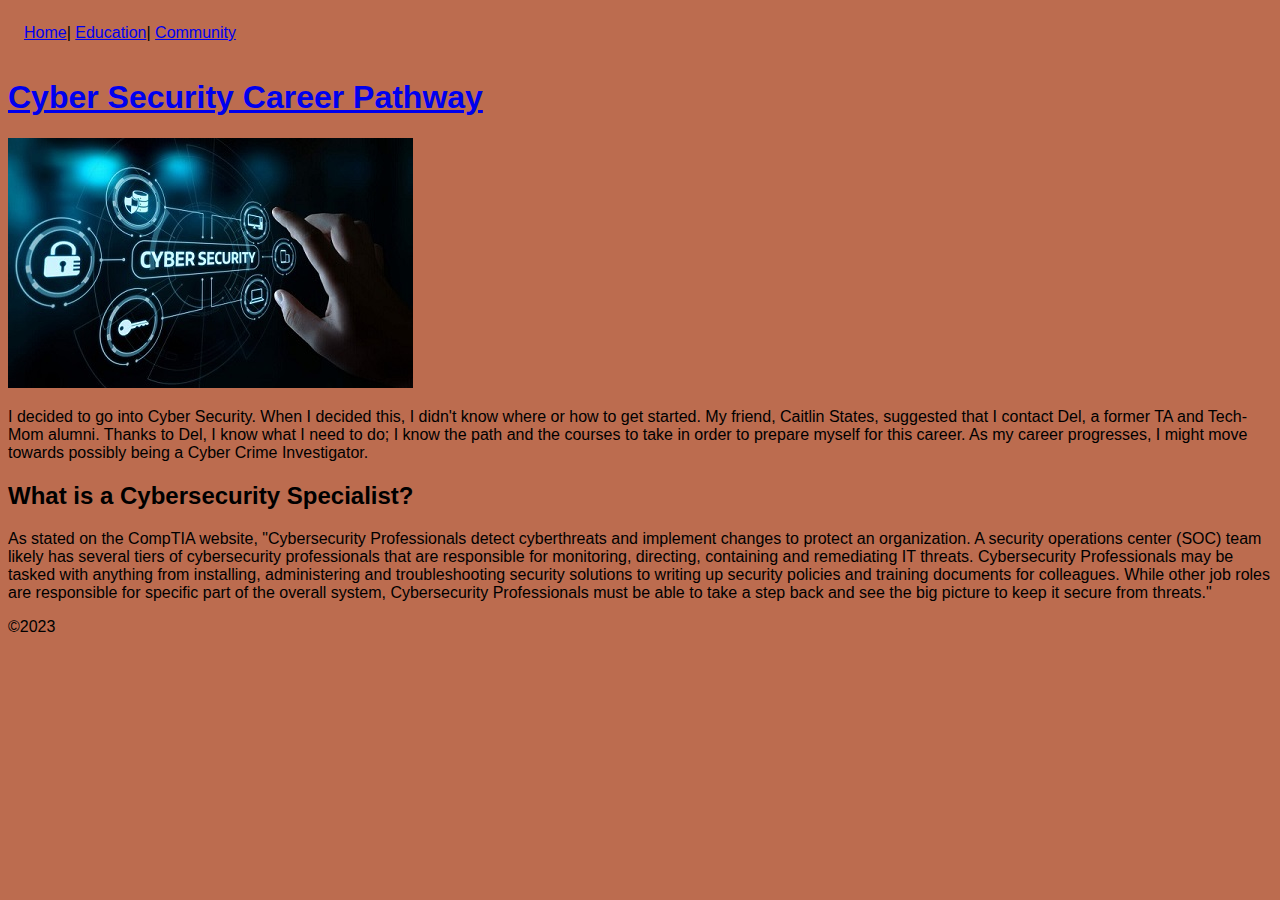
==== index.html @ 69ae715f "second commit" ====
<!DOCTYPE html>
<html lang="en">
<head>
    <meta charset="UTF-8">
    <meta http-equiv="X-UA-Compatible" content="IE=edge">
    <meta name="viewport" content="width=device-width, initial-scale=1.0">
    <link rel="stylesheet" href="index.css">
    <title>CyberSecurity</title>
</head>
<body>
<nav>
    <a href="index.html"><button="Home">Home</button></a>|
    <a href="Education.html"</a><button="Education">Education</button></a>|
    <a href="CyberCommunity.html"><button="Community">Community</button></a>
</nav>
<header>
    <a href="https://www.comptia.org/content/it-careers-path-roadmap/cybersecurity-specialist"target="_blank"><h1>Cyber Security Career Pathway</h1></a></header>
<img src="./Images/creating-rolling-out-effective-cyber-security-strategy.jpeg" alt="CyberSecurity">
<main>
    
    <p>I decided to go into Cyber Security. When I decided this, I didn't know where or how to get started. My friend, Caitlin States, suggested that I contact Del, a former TA and Tech-Mom alumni. Thanks to Del, I know what I need to do; I know the path and the courses to take in order to prepare myself for this career. As my career progresses, I might move towards possibly being a Cyber Crime Investigator.</p>

    <h2>What is a Cybersecurity Specialist?</h2>
    
    <p>As stated on the CompTIA website, "Cybersecurity Professionals detect cyberthreats and implement changes to protect an organization. A security operations center (SOC) team likely has several tiers of cybersecurity professionals that are responsible for monitoring, directing, containing and remediating IT threats. Cybersecurity Professionals may be tasked with anything from installing, administering and troubleshooting security solutions to writing up security policies and training documents for colleagues. While other job roles are responsible for specific part of the overall system, Cybersecurity Professionals must be able to take a step back and see the big picture to keep it secure from threats."</p>

</main>

<footer>&copy;2023</footer>
        
</body>
</html>
---- index.css ----
body{
    background-color: rgb(188, 108, 79);font-family: 'Franklin Gothic Medium', 'Arial Narrow', Arial, sans-serif;
}
nav{
    padding: 1rem;
    color: black; 
}
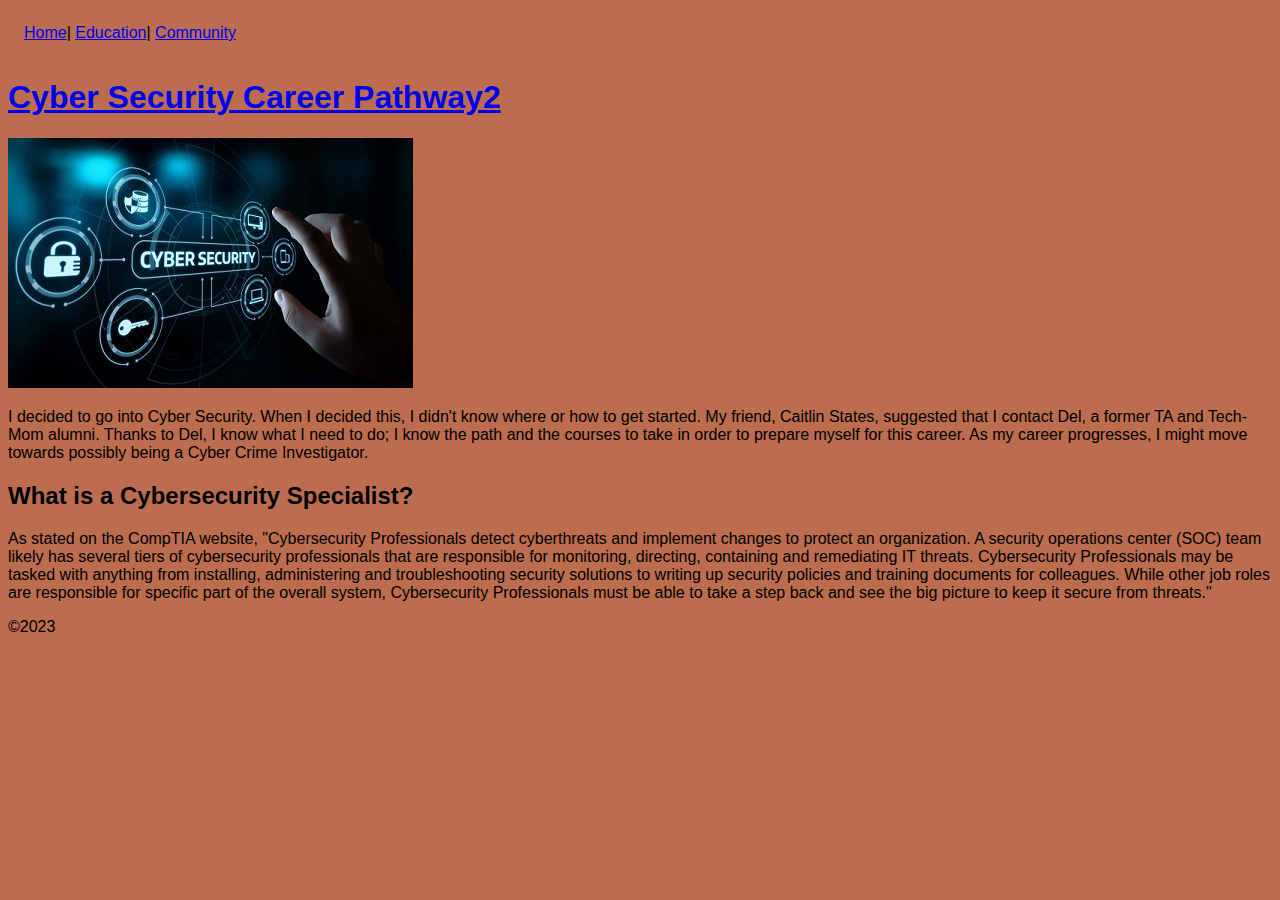
==== commit 8b575fe3: "test2" ====
--- a/index.html
+++ b/index.html
@@ -14,7 +14,9 @@
     <a href="CyberCommunity.html"><button="Community">Community</button></a>
 </nav>
 <header>
-    <a href="https://www.comptia.org/content/it-careers-path-roadmap/cybersecurity-specialist"target="_blank"><h1>Cyber Security Career Pathway</h1></a></header>
+    <a href="https://www.comptia.org/content/it-careers-path-roadmap/cybersecurity-specialist" target="_blank">
+        <h1>Cyber Security Career Pathway2</h1>
+    </a></header>
 <img src="./Images/creating-rolling-out-effective-cyber-security-strategy.jpeg" alt="CyberSecurity">
 <main>
     
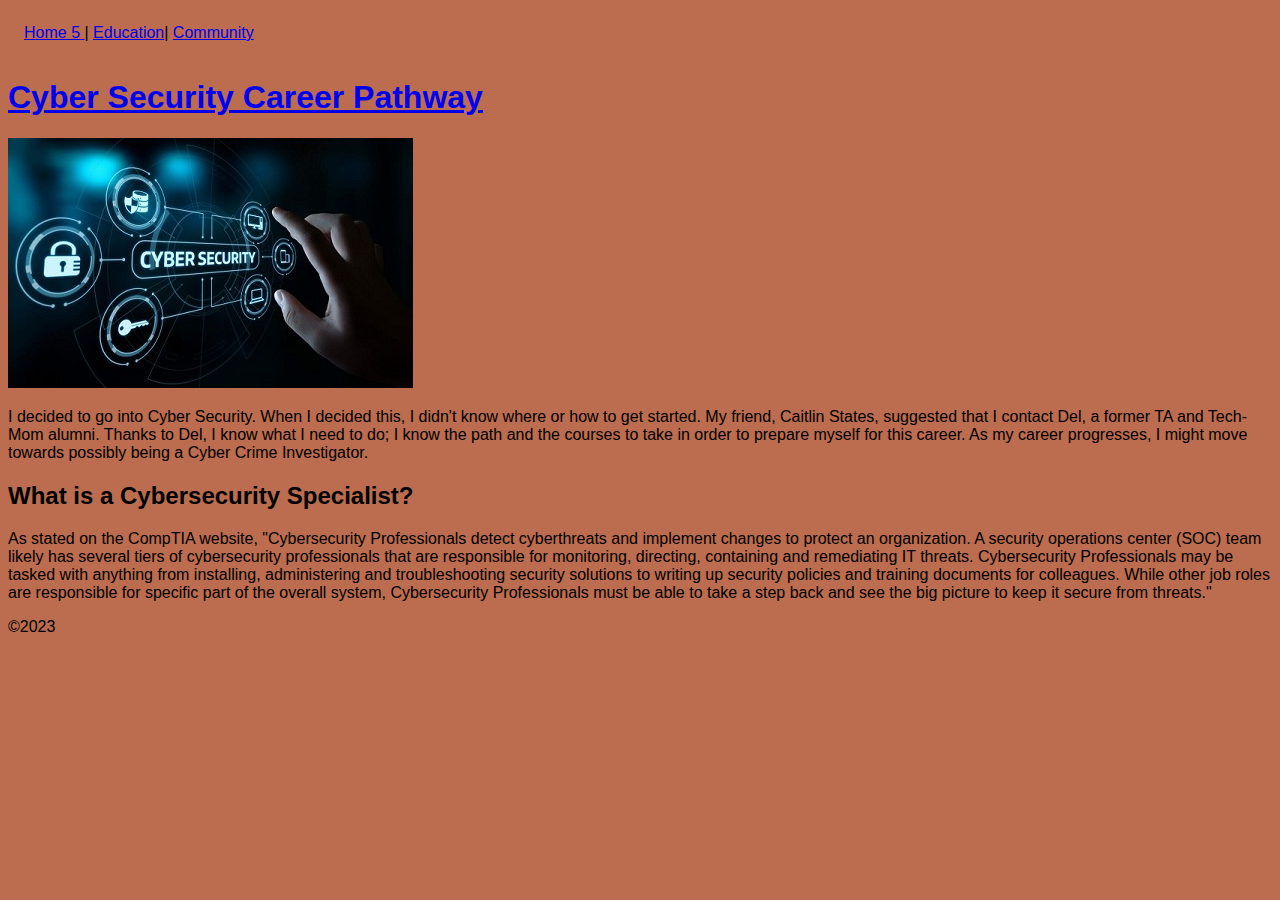
==== commit 476544a3: "test3" ====
--- a/index.html
+++ b/index.html
@@ -9,13 +9,15 @@
 </head>
 <body>
 <nav>
-    <a href="index.html"><button="Home">Home</button></a>|
+    <a href="index.html">
+        <button="Home">Home 5</button>
+    </a>|
     <a href="Education.html"</a><button="Education">Education</button></a>|
     <a href="CyberCommunity.html"><button="Community">Community</button></a>
 </nav>
 <header>
     <a href="https://www.comptia.org/content/it-careers-path-roadmap/cybersecurity-specialist" target="_blank">
-        <h1>Cyber Security Career Pathway2</h1>
+        <h1>Cyber Security Career Pathway</h1>
     </a></header>
 <img src="./Images/creating-rolling-out-effective-cyber-security-strategy.jpeg" alt="CyberSecurity">
 <main>
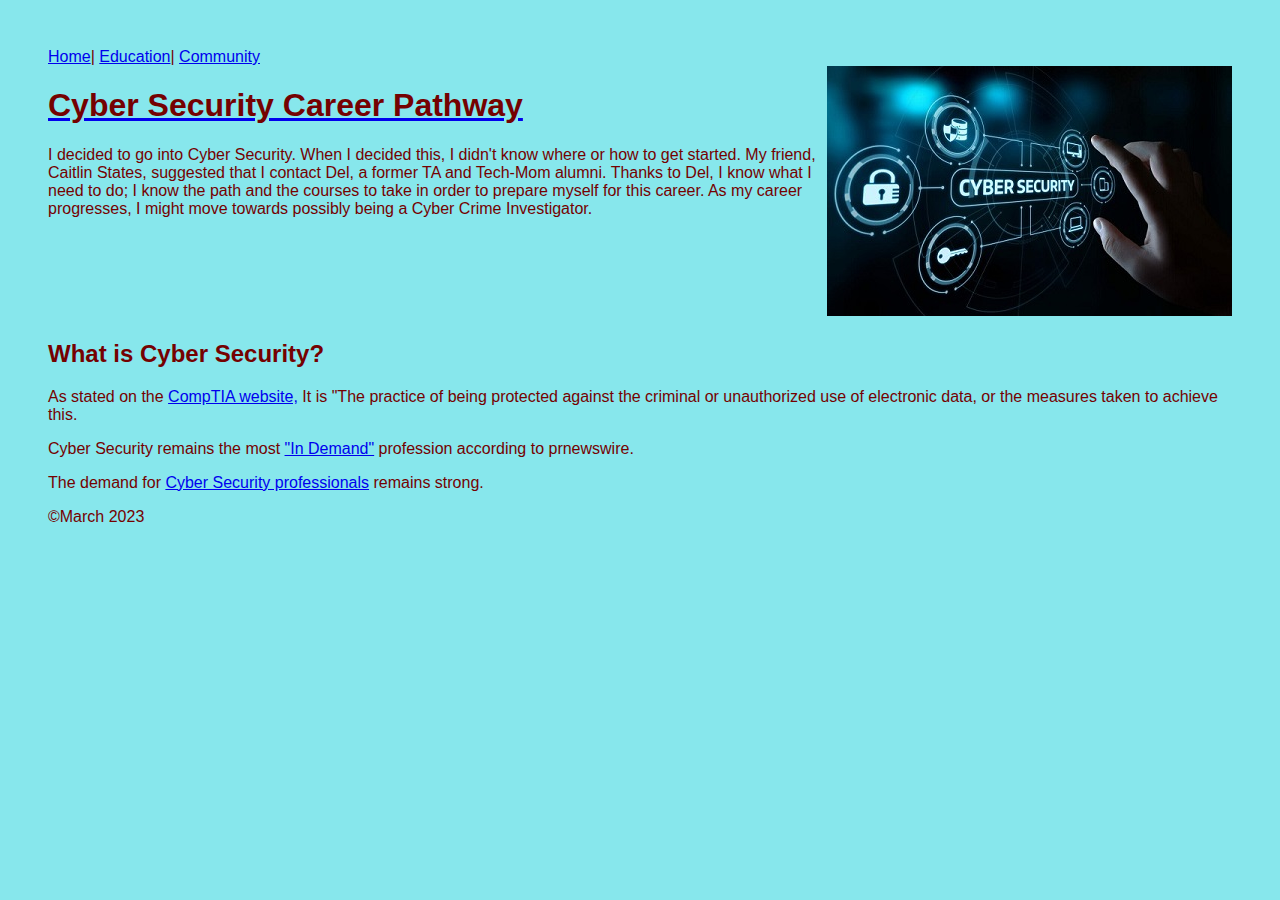
==== commit 8b439c25: "Second-Commit" ====
--- a/index.html
+++ b/index.html
@@ -7,30 +7,36 @@
     <link rel="stylesheet" href="index.css">
     <title>CyberSecurity</title>
 </head>
+
 <body>
-<nav>
-    <a href="index.html">
-        <button="Home">Home 5</button>
-    </a>|
-    <a href="Education.html"</a><button="Education">Education</button></a>|
-    <a href="CyberCommunity.html"><button="Community">Community</button></a>
-</nav>
-<header>
-    <a href="https://www.comptia.org/content/it-careers-path-roadmap/cybersecurity-specialist" target="_blank">
-        <h1>Cyber Security Career Pathway</h1>
-    </a></header>
-<img src="./Images/creating-rolling-out-effective-cyber-security-strategy.jpeg" alt="CyberSecurity">
+    <nav>
+        <a href="index.html"><button="Home">Home</button></a>|
+        <a href="Education.html"><button="Education">Education</button></a>|
+        <a href="CyberCommunity.html"><button="Community">Community</button></a>
+    </nav>
+
 <main>
+    <div class="container">
+    <div class="images">
+    <img src="./Images/creating-rolling-out-effective-cyber-security-strategy.jpeg" alt="CyberSecurity">
+    </div>
+    <div class="text">
+        <header><a href="https://www.comptia.org/content/it-careers-path-roadmap/cybersecurity-specialist"target="_blank"><h1>Cyber Security Career Pathway</h1></a></header>
+        <p>I decided to go into Cyber Security. When I decided this, I didn't know where or how to get started. My friend, Caitlin States, suggested that I contact Del, a former TA and Tech-Mom alumni. Thanks to Del, I know what I need to do; I know the path and the courses to take in order to prepare myself for this career. As my career progresses, I might move towards possibly being a Cyber Crime Investigator.</p></div> 
+</div>    
+
+
+    <h2>What is Cyber Security?</h2>
     
-    <p>I decided to go into Cyber Security. When I decided this, I didn't know where or how to get started. My friend, Caitlin States, suggested that I contact Del, a former TA and Tech-Mom alumni. Thanks to Del, I know what I need to do; I know the path and the courses to take in order to prepare myself for this career. As my career progresses, I might move towards possibly being a Cyber Crime Investigator.</p>
+    <p>As stated on the <a href="https://www.comptia.org/content/articles/what-is-cybersecurity" target="_blank"> CompTIA website,</a> It is "The practice of being protected against the criminal or unauthorized use of electronic data, or the measures taken to achieve this.</p>
+    
+    <p>Cyber Security remains the most <a href="https://www.prnewswire.com/news-releases/cybersecurity-remains-one-of-the-most-in-demand-professions-new-data-from-cyberseek-confirms-301651014.html#:~:text=Employer%20demand%20for%20cybersecurity%20workers,years%20have%20occurred%20in%202022" target="_blank"> "In Demand"</a> profession according to prnewswire.</p>
 
-    <h2>What is a Cybersecurity Specialist?</h2>
-    
-    <p>As stated on the CompTIA website, "Cybersecurity Professionals detect cyberthreats and implement changes to protect an organization. A security operations center (SOC) team likely has several tiers of cybersecurity professionals that are responsible for monitoring, directing, containing and remediating IT threats. Cybersecurity Professionals may be tasked with anything from installing, administering and troubleshooting security solutions to writing up security policies and training documents for colleagues. While other job roles are responsible for specific part of the overall system, Cybersecurity Professionals must be able to take a step back and see the big picture to keep it secure from threats."</p>
+    <p>The demand for <a href="https://www.prnewswire.com/news-releases/despite-slowing-economy-demand-for-cybersecurity-workers-remains-strong-301730414.html#:~:text=The%20supply%2Ddemand%20ratio%20is,to%20close%20current%20supply%20gaps" target="_blank"> Cyber Security professionals</a> remains strong.</p>
 
 </main>
 
-<footer>&copy;2023</footer>
+<footer>&copy;March 2023</footer>
         
 </body>
 </html>--- a/index.css
+++ b/index.css
@@ -1,7 +1,27 @@
 body{
-    background-color: rgb(188, 108, 79);font-family: 'Franklin Gothic Medium', 'Arial Narrow', Arial, sans-serif;
+    margin: 3rem;
+    background-color: rgb(135, 231, 236);font-family: 'Franklin Gothic Medium', 'Arial Narrow', Arial, sans-serif;
 }
 nav{
-    padding: 1rem;
-    color: black; 
+    padding: 0rem;
+    color: rgb(117, 1, 1); 
 }
+h1, h2, h3{
+    color: rgb(117, 1, 1);
+}
+p{
+    color: rgb(117, 1, 1);
+}
+button{
+    color: rgb(117, 1, 1);
+}
+footer{
+    color: rgb(117, 1, 1);
+}
+ol{
+    color: rgb(117, 1, 1);
+}
+.container{
+    display: flex;
+    flex-direction: row-reverse;
+}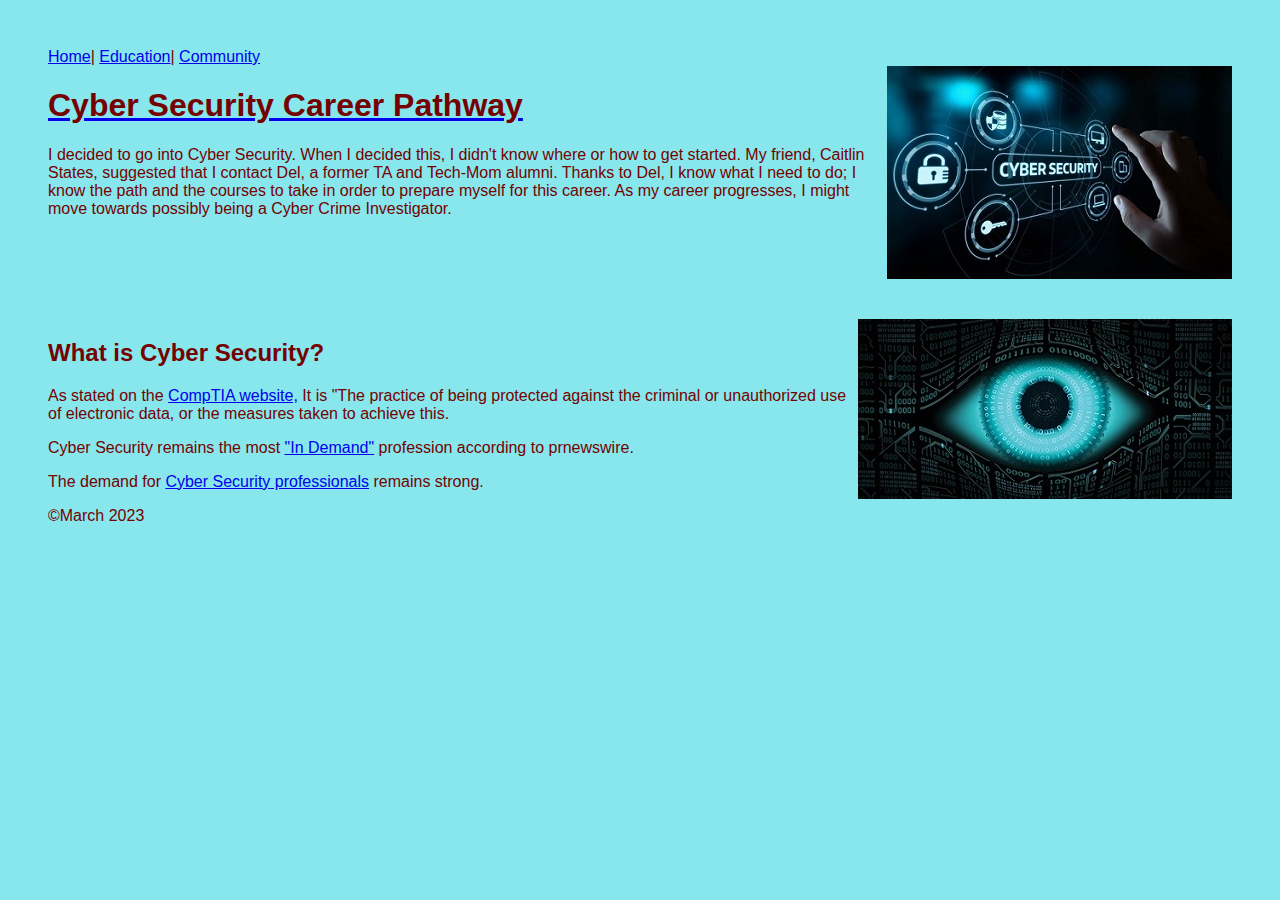
==== commit 32fe5125: "Third-Commit" ====
--- a/index.html
+++ b/index.html
@@ -24,15 +24,21 @@
         <header><a href="https://www.comptia.org/content/it-careers-path-roadmap/cybersecurity-specialist"target="_blank"><h1>Cyber Security Career Pathway</h1></a></header>
         <p>I decided to go into Cyber Security. When I decided this, I didn't know where or how to get started. My friend, Caitlin States, suggested that I contact Del, a former TA and Tech-Mom alumni. Thanks to Del, I know what I need to do; I know the path and the courses to take in order to prepare myself for this career. As my career progresses, I might move towards possibly being a Cyber Crime Investigator.</p></div> 
 </div>    
-
-
-    <h2>What is Cyber Security?</h2>
+<br>
+<br>
+<div class="container">
+    <div class="images">
+    <img src="./Images/eye.jpg" alt="eye">
+    </div>
+    <div class="text">
+        <h2>What is Cyber Security?</h2>
+        <p>As stated on the <a href="https://www.comptia.org/content/articles/what-is-cybersecurity" target="_blank"> CompTIA website,</a> It is "The practice of being protected against the criminal or unauthorized use of electronic data, or the measures taken to achieve this.</p>
     
-    <p>As stated on the <a href="https://www.comptia.org/content/articles/what-is-cybersecurity" target="_blank"> CompTIA website,</a> It is "The practice of being protected against the criminal or unauthorized use of electronic data, or the measures taken to achieve this.</p>
+        <p>Cyber Security remains the most <a href="https://www.prnewswire.com/news-releases/cybersecurity-remains-one-of-the-most-in-demand-professions-new-data-from-cyberseek-confirms-301651014.html#:~:text=Employer%20demand%20for%20cybersecurity%20workers,years%20have%20occurred%20in%202022" target="_blank"> "In Demand"</a> profession according to prnewswire.</p>
     
-    <p>Cyber Security remains the most <a href="https://www.prnewswire.com/news-releases/cybersecurity-remains-one-of-the-most-in-demand-professions-new-data-from-cyberseek-confirms-301651014.html#:~:text=Employer%20demand%20for%20cybersecurity%20workers,years%20have%20occurred%20in%202022" target="_blank"> "In Demand"</a> profession according to prnewswire.</p>
-
-    <p>The demand for <a href="https://www.prnewswire.com/news-releases/despite-slowing-economy-demand-for-cybersecurity-workers-remains-strong-301730414.html#:~:text=The%20supply%2Ddemand%20ratio%20is,to%20close%20current%20supply%20gaps" target="_blank"> Cyber Security professionals</a> remains strong.</p>
+        <p>The demand for <a href="https://www.prnewswire.com/news-releases/despite-slowing-economy-demand-for-cybersecurity-workers-remains-strong-301730414.html#:~:text=The%20supply%2Ddemand%20ratio%20is,to%20close%20current%20supply%20gaps" target="_blank"> Cyber Security professionals</a> remains strong.</p></div>
+</div>   
+    
 
 </main>
 
--- a/index.css
+++ b/index.css
@@ -24,4 +24,15 @@
 .container{
     display: flex;
     flex-direction: row-reverse;
-}+}
+.container > .image {
+    flex: 1 0 0%;
+}
+.image > img{
+    display: block;
+    max-width: 100%;
+    max-height: 300px;
+}
+.container > .text {
+    flex: 2 0 0%;
+}
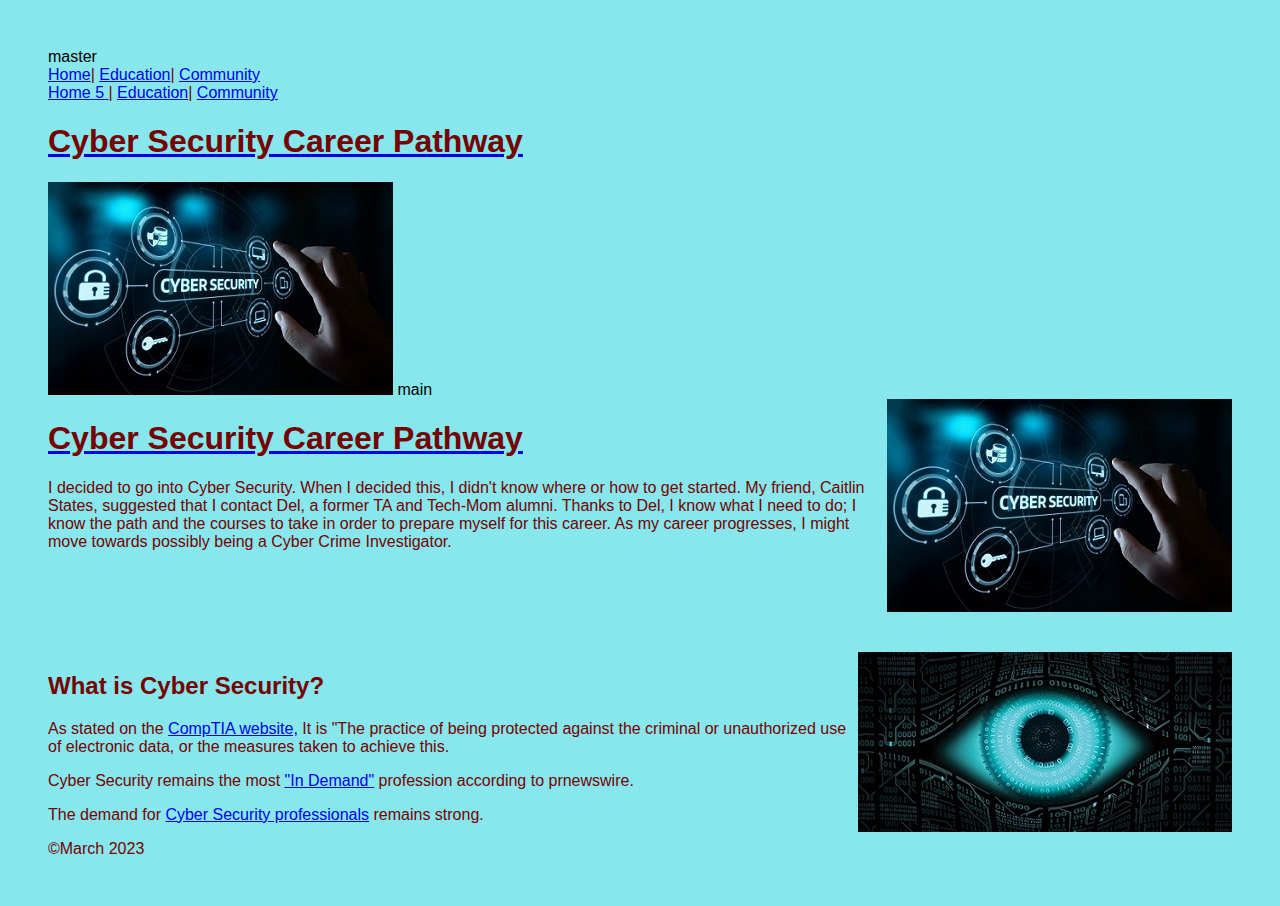
==== commit 6b8d5cec: "Merge branch 'main' into master" ====
--- a/index.html
+++ b/index.html
@@ -1,6 +1,6 @@
 <!DOCTYPE html>
 <html lang="en">
-<head>
+<head>      
     <meta charset="UTF-8">
     <meta http-equiv="X-UA-Compatible" content="IE=edge">
     <meta name="viewport" content="width=device-width, initial-scale=1.0">
@@ -9,12 +9,24 @@
 </head>
 
 <body>
+master
     <nav>
         <a href="index.html"><button="Home">Home</button></a>|
         <a href="Education.html"><button="Education">Education</button></a>|
         <a href="CyberCommunity.html"><button="Community">Community</button></a>
     </nav>
-
+<nav>
+    <a href="index.html">
+        <button="Home">Home 5</button>
+    </a>|
+    <a href="Education.html"</a><button="Education">Education</button></a>|
+    <a href="CyberCommunity.html"><button="Community">Community</button></a>
+</nav>
+<header>
+    <a href="https://www.comptia.org/content/it-careers-path-roadmap/cybersecurity-specialist" target="_blank">
+        <h1>Cyber Security Career Pathway</h1>
+    </a></header>
+<img src="./Images/creating-rolling-out-effective-cyber-security-strategy.jpeg" alt="CyberSecurity"> main
 <main>
     <div class="container">
     <div class="images">
@@ -25,7 +37,7 @@
         <p>I decided to go into Cyber Security. When I decided this, I didn't know where or how to get started. My friend, Caitlin States, suggested that I contact Del, a former TA and Tech-Mom alumni. Thanks to Del, I know what I need to do; I know the path and the courses to take in order to prepare myself for this career. As my career progresses, I might move towards possibly being a Cyber Crime Investigator.</p></div> 
 </div>    
 <br>
-<br>
+<br>     
 <div class="container">
     <div class="images">
     <img src="./Images/eye.jpg" alt="eye">
